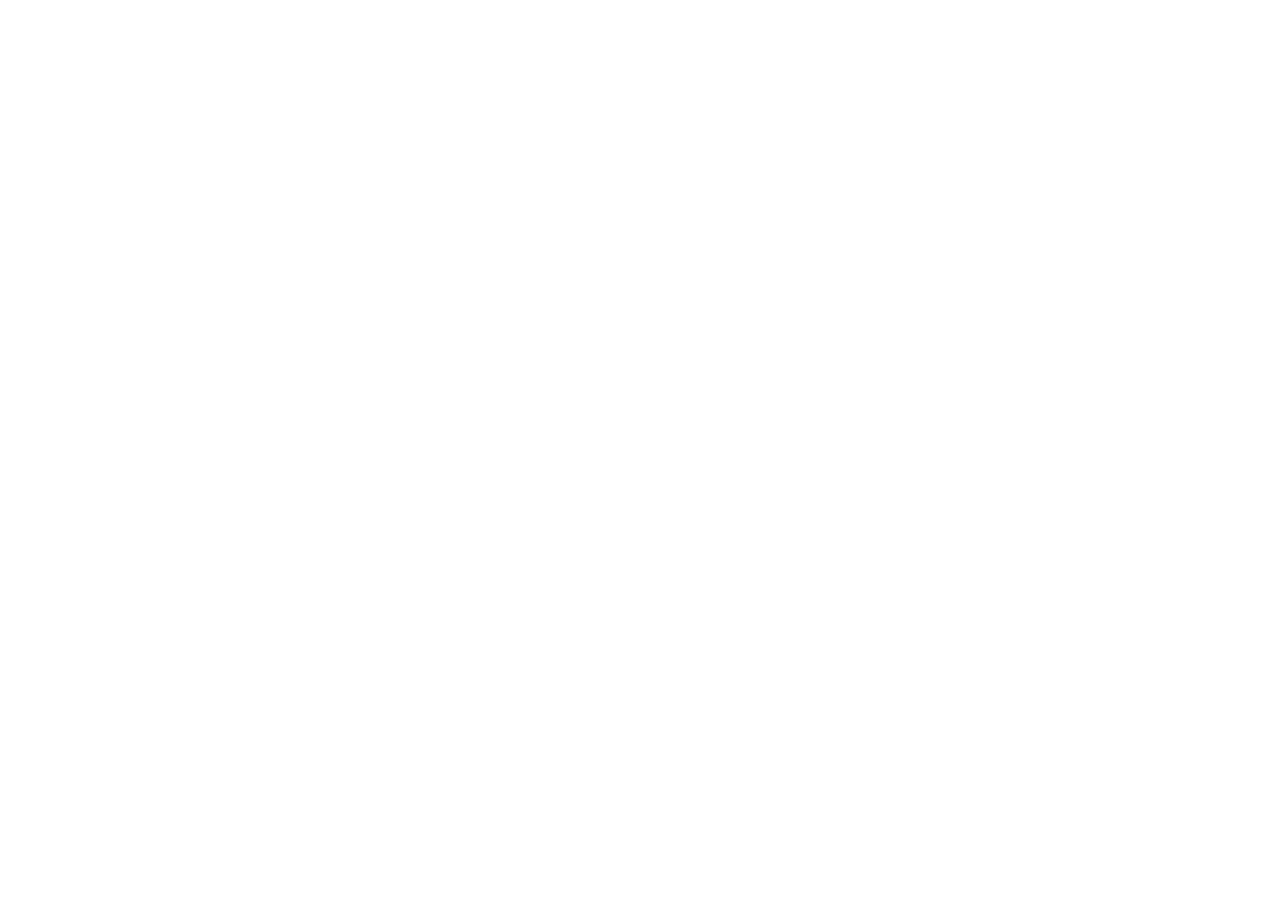
==== Exercises/dinder/index.html @ a39fcc08 "first commit" ====
<!DOCTYPE html>
    <head>
        <meta charset="utf-8">
        <meta http-equiv="X-UA-Compatible" content="IE=edge">
        <title></title>
        <meta name="description" content="">
        <meta name="viewport" content="width=device-width, initial-scale=1">
        <link rel="stylesheet" href="">
    </head>
    <body>
        
    </body>
</html>
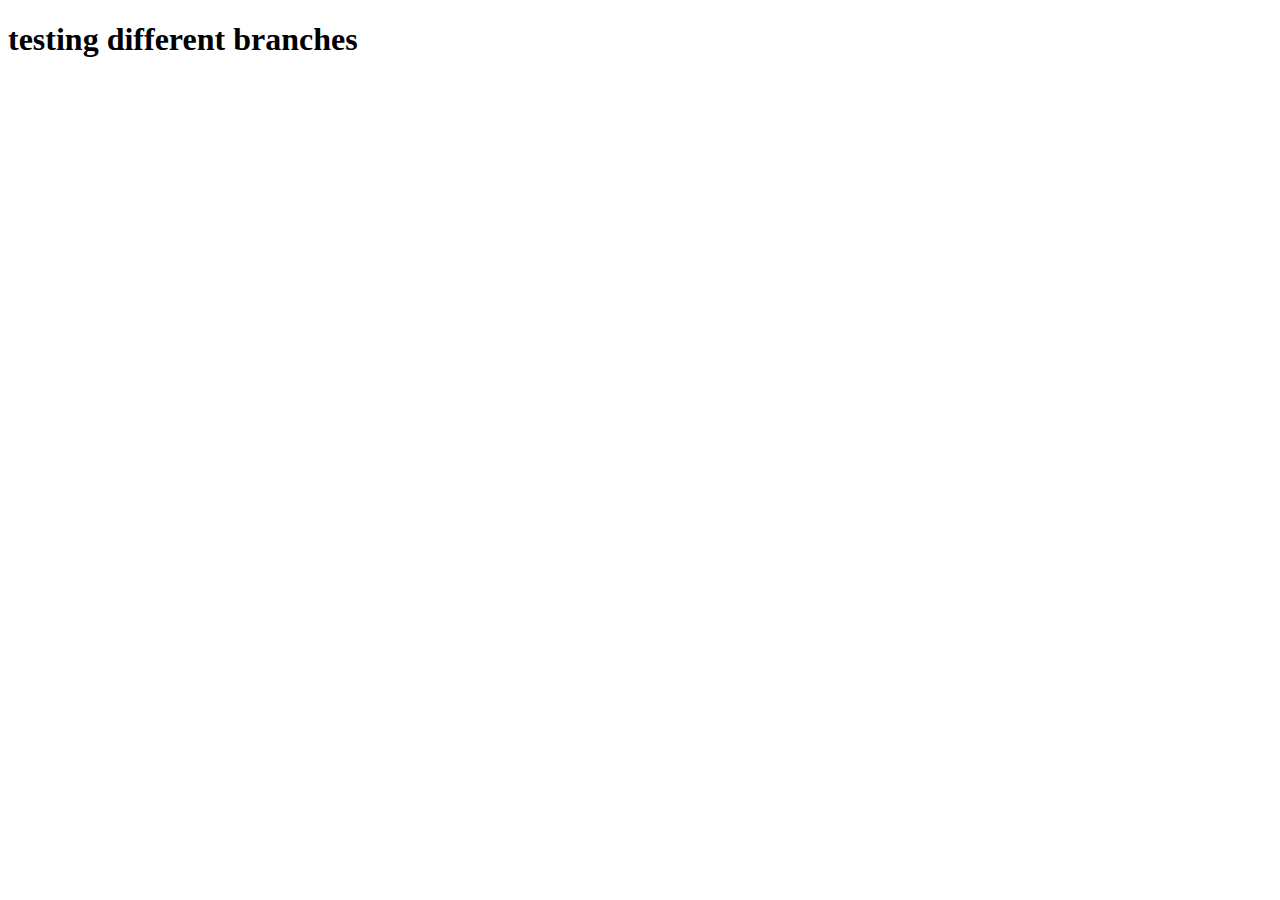
==== commit a04d43c1: "fixed error in html" ====
--- a/Exercises/dinder/index.html
+++ b/Exercises/dinder/index.html
@@ -2,12 +2,12 @@
     <head>
         <meta charset="utf-8">
         <meta http-equiv="X-UA-Compatible" content="IE=edge">
-        <title></title>
+        <title>12</title>
         <meta name="description" content="">
         <meta name="viewport" content="width=device-width, initial-scale=1">
-        <link rel="stylesheet" href="">
+        <link rel="stylesheet" href="styles.css">
     </head>
     <body>
-        
+        <h1>testing different branches</h1>
     </body>
 </html>